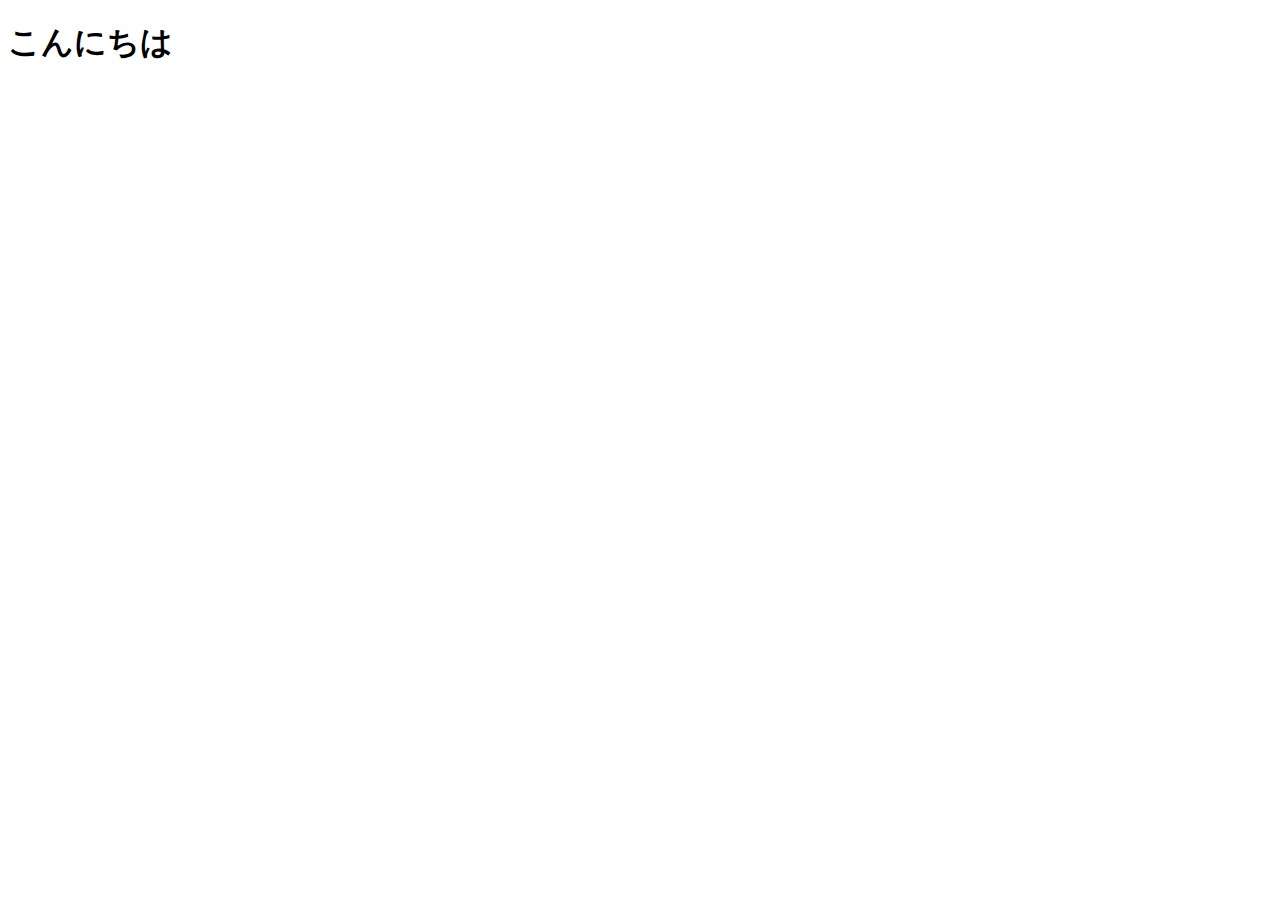
==== sample.html @ ed2c9fa4 "こんにちは" ====
<!DOCTYPE html>
<html lang="en">
<head>
    <meta charset="UTF-8">
    <meta http-equiv="X-UA-Compatible" content="IE=edge">
    <meta name="viewport" content="width=device-width, initial-scale=1.0">
    <title>Document</title>
</head>
<body>
    <h1>
        こんにちは
    </h1>
    
</body>
</html>
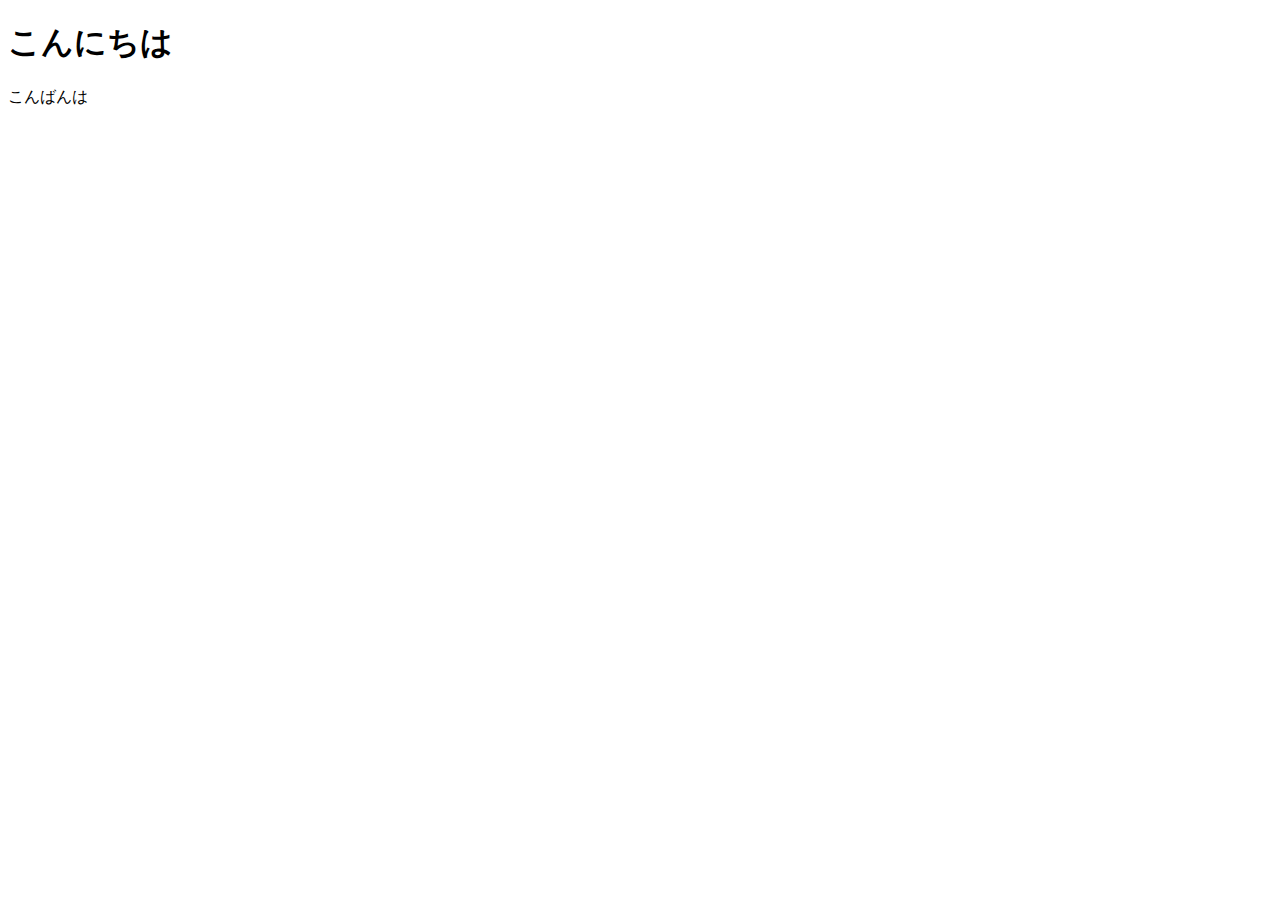
==== commit be0c7368: "少しいじった" ====
--- a/sample.html
+++ b/sample.html
@@ -10,6 +10,9 @@
     <h1>
         こんにちは
     </h1>
+    <a>
+        こんばんは
+    </a>
     
 </body>
 </html>